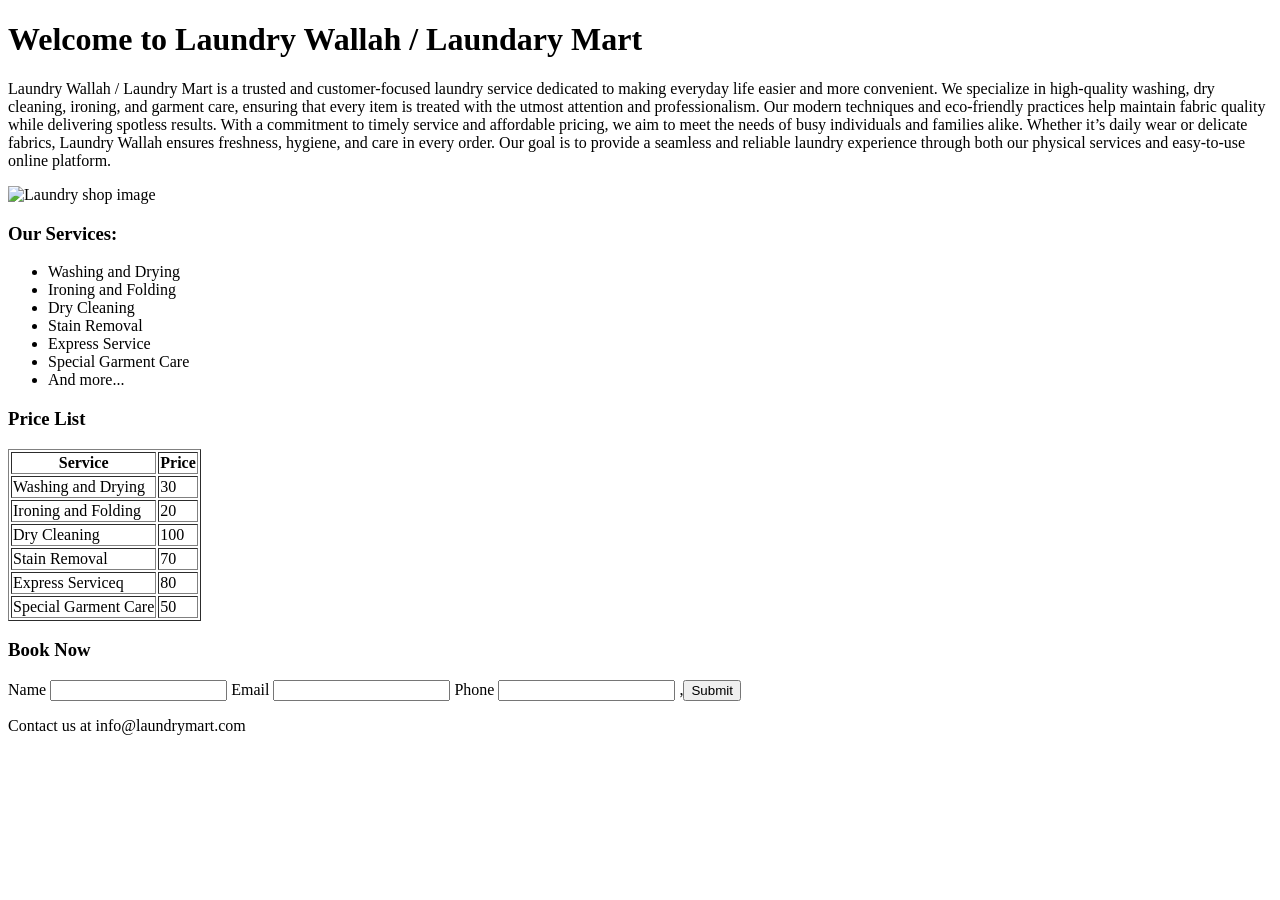
==== Task2/index.html @ 70f46d4b ""Task:2 done"" ====
<!DOCTYPE html>
<html lang="en">

<head>
    <meta charset="UTF-8">
    <meta name="viewport" content="width=device-width, initial-scale=1.0">
    <title>Laundry Mart</title>
    <h1>Welcome to Laundry Wallah / Laundary Mart</h1>

</head>

<body>
    <p>Laundry Wallah / Laundry Mart is a trusted and customer-focused laundry service dedicated to making everyday life easier and more convenient. We specialize in high-quality washing, dry cleaning, ironing, and garment care, ensuring that every item is treated with the utmost attention and professionalism. Our modern techniques and eco-friendly practices help maintain fabric quality while delivering spotless results. With a commitment to timely service and affordable pricing, we aim to meet the needs of busy individuals and families alike. Whether it’s daily wear or delicate fabrics, Laundry Wallah ensures freshness, hygiene, and care in every order. Our goal is to provide a seamless and reliable laundry experience through both our physical services and easy-to-use online platform.</p>

    <img src="https://static.vecteezy.com/system/resources/thumbnails/039/317/067/small_2x/ai-generated-basket-with-colored-laundry-for-washing-in-laundry-room-photo.jpg" alt="Laundry shop image" height="200">

    <h3>Our Services:</h3>
    <ul>
        <li>Washing and Drying</li>
        <li>Ironing and Folding</li>
        <li>Dry Cleaning</li>
        <li>Stain Removal</li>
        <li>Express Service</li>
        <li>Special Garment Care</li>
        <li>And more...</li>
    </ul>

    <h3>Price List</h3>

    <table border="">
        <thead>
            <tr>
                <th>Service</th>
                <th>Price</th>
            </tr>
        </thead>
        <tbody>
            <tr>
                <td>Washing and Drying</td>
                <td>30</td>
            </tr>
            <tr>
                <td>Ironing and Folding</td>
                <td>20</td>
            </tr>
            <tr>
                <td>Dry Cleaning</td>
                <td>100</td>
            </tr>
            <tr>
                <td>Stain Removal</td>
                <td>70</td>
            </tr>
            <tr>
                <td>Express Serviceq</td>
                <td>80</td>
            </tr>
            <tr>
                <td>Special Garment Care</td>
                <td>50</td>
            </tr>
        </tbody>
    </table>

    <h3>Book Now</h3>
    <form action="">
        Name <input type="text"/> Email <input type="text"/> Phone <input type="number" minlength="10" maxlength="10"/> ,<button>Submit</button>
    </form>

</body>

<footer>
    <p>Contact us at info@laundrymart.com</p>
</footer>
</html>
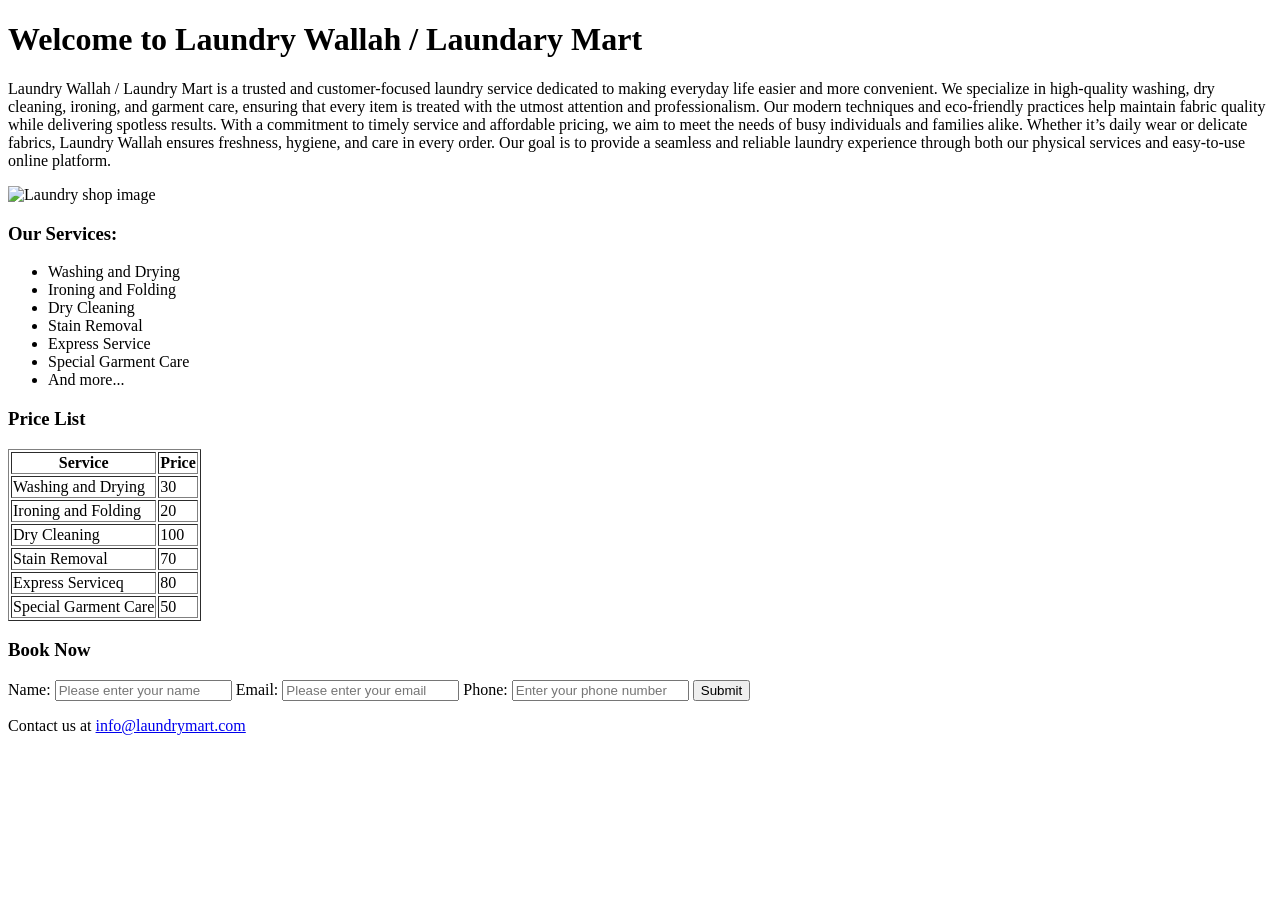
==== commit ceade517: ""fix: label handled in form" Co-authored-by: Copilot <copilot@github.com>" ====
--- a/Task2/index.html
+++ b/Task2/index.html
@@ -64,12 +64,17 @@
 
     <h3>Book Now</h3>
     <form action="">
-        Name <input type="text"/> Email <input type="text"/> Phone <input type="number" minlength="10" maxlength="10"/> ,<button>Submit</button>
+        <label for="name">Name:</label>
+        <input type="text" id="name" name="name" placeholder="Please enter your name"/>
+        <label for="email">Email:</label>
+        <input type="text" id="email" name="email" placeholder="Please enter your email"/>
+        <label for="phone">Phone:</label>
+        <input type="number" id="phone" name="phone" minlength="10" maxlength="10" placeholder="Enter your phone number"/>
+        <input type="submit" value="Submit"/>
     </form>
-
 </body>
 
 <footer>
-    <p>Contact us at info@laundrymart.com</p>
+    <p>Contact us at <a href="mailto:info@laundrymart.com">info@laundrymart.com</a></p>
 </footer>
 </html>
